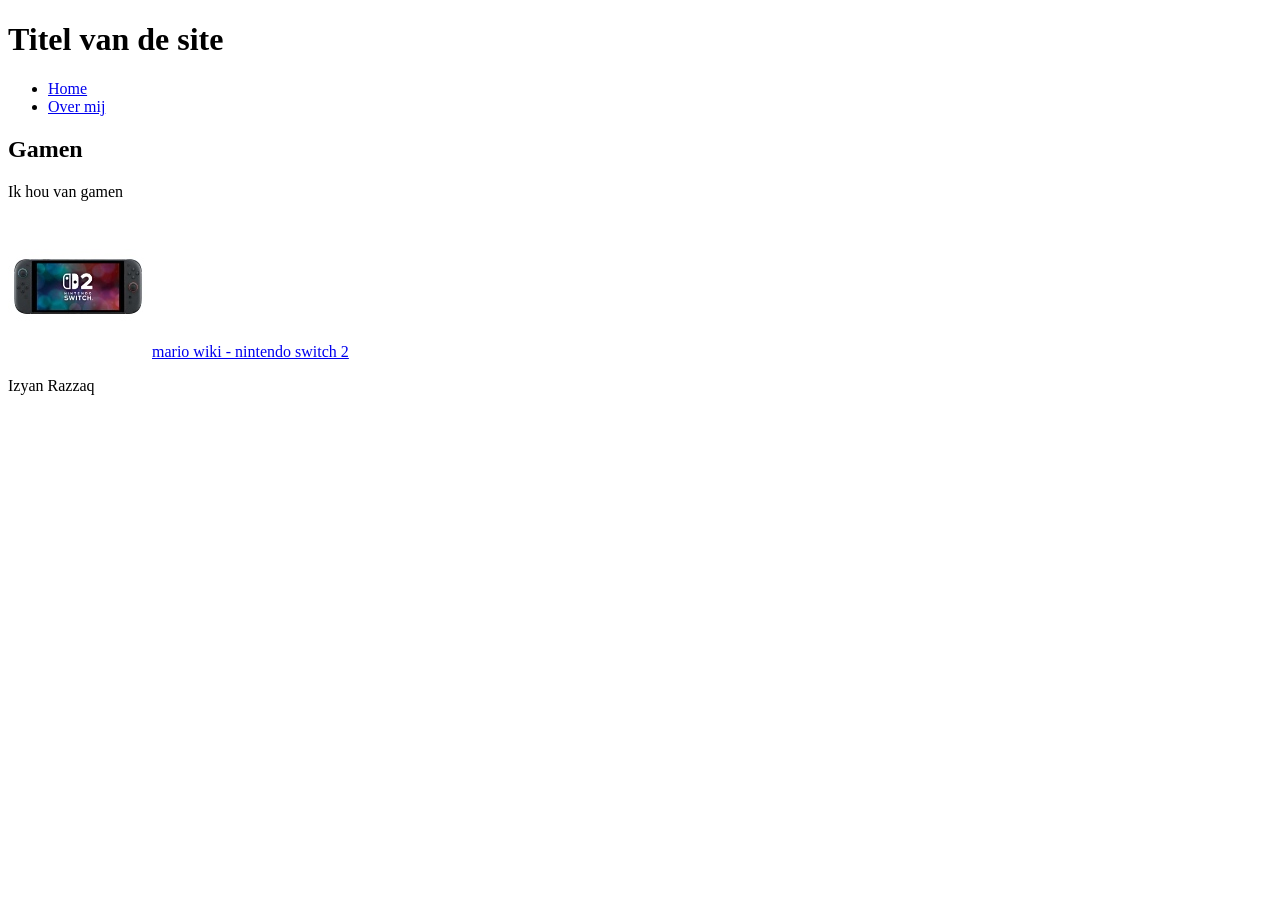
==== labo01/hobby.html @ f6f8ede6 "Eerste oefeningen labo webtech" ====
<!DOCTYPE html>
<html lang="nl">
<head>
    <meta charset="UTF-8">
    <meta name="viewport" content="width=device-width, initial-scale=1.0">
    <title>Document</title>
</head>
<body>
    <header>
        <h1>Titel van de site</h1>
        <nav>
            <ul>
                <li><a href="index.html">Home</a></li>
                <li><a href="over-mij.html">Over mij</a></li>
            </ul>
        </nav>
    </header>
    <main>
    <h2>Gamen</h2>
    <p>Ik hou van gamen</p>
    <img src="afbeeldingen/switch2.jpg" alt="een foto van een nintendo switch 2 console" >
    <a href="https://www.mariowiki.com/Nintendo_Switch_2">mario wiki - nintendo switch 2</a>
    </main>
    <footer>
        <p>Izyan Razzaq</p>
    </footer>
</body>
</html>
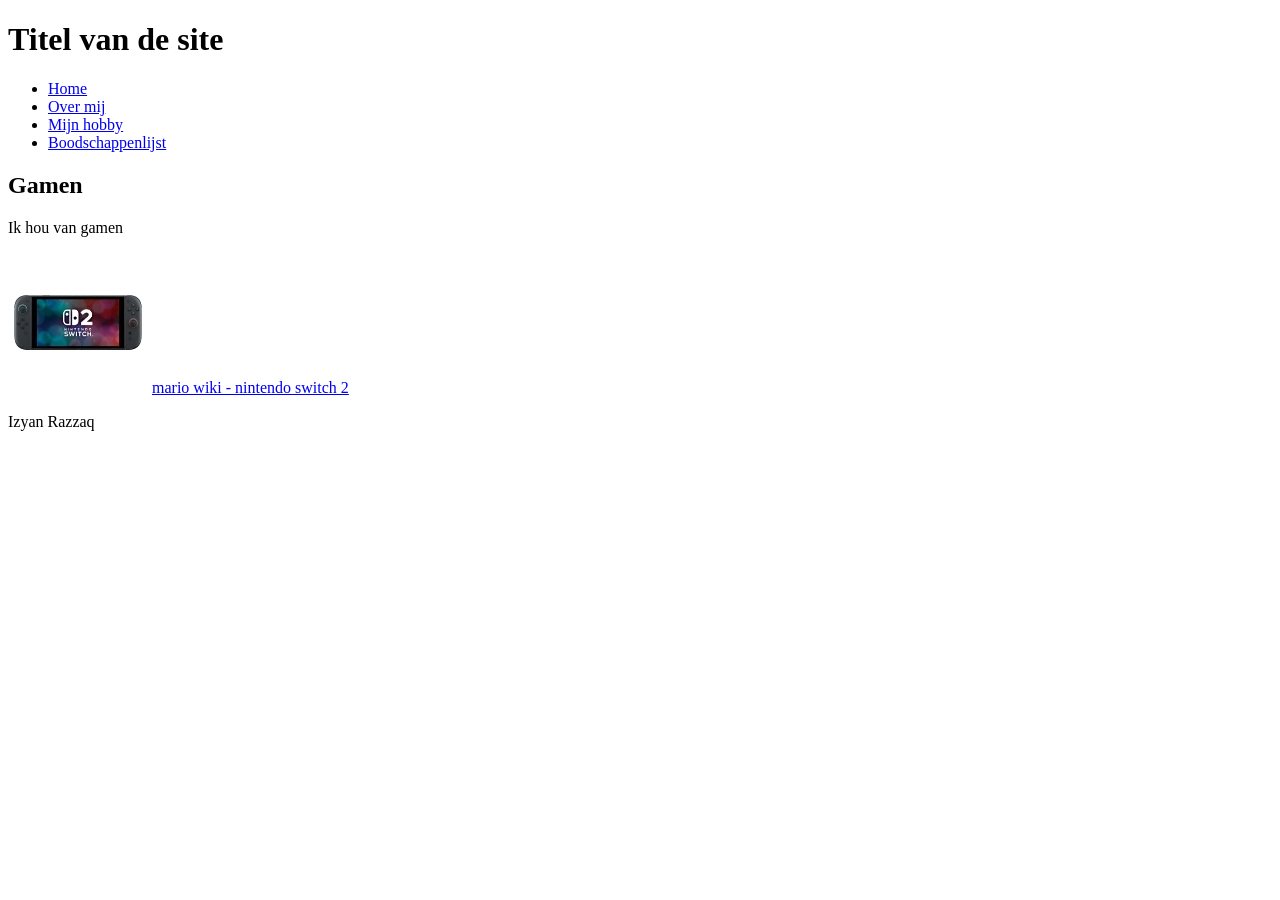
==== commit 814e5564: "boodschappen.html toegevoegd - pagina "boodschappen.html" is toegevoegd - een link naar de nieuwe b" ====
--- a/labo01/hobby.html
+++ b/labo01/hobby.html
@@ -12,6 +12,8 @@
             <ul>
                 <li><a href="index.html">Home</a></li>
                 <li><a href="over-mij.html">Over mij</a></li>
+                <li><a href="hobby.html">Mijn hobby</a></li>
+                <li><a href="boodschappen.html">Boodschappenlijst</a></li> 
             </ul>
         </nav>
     </header>
